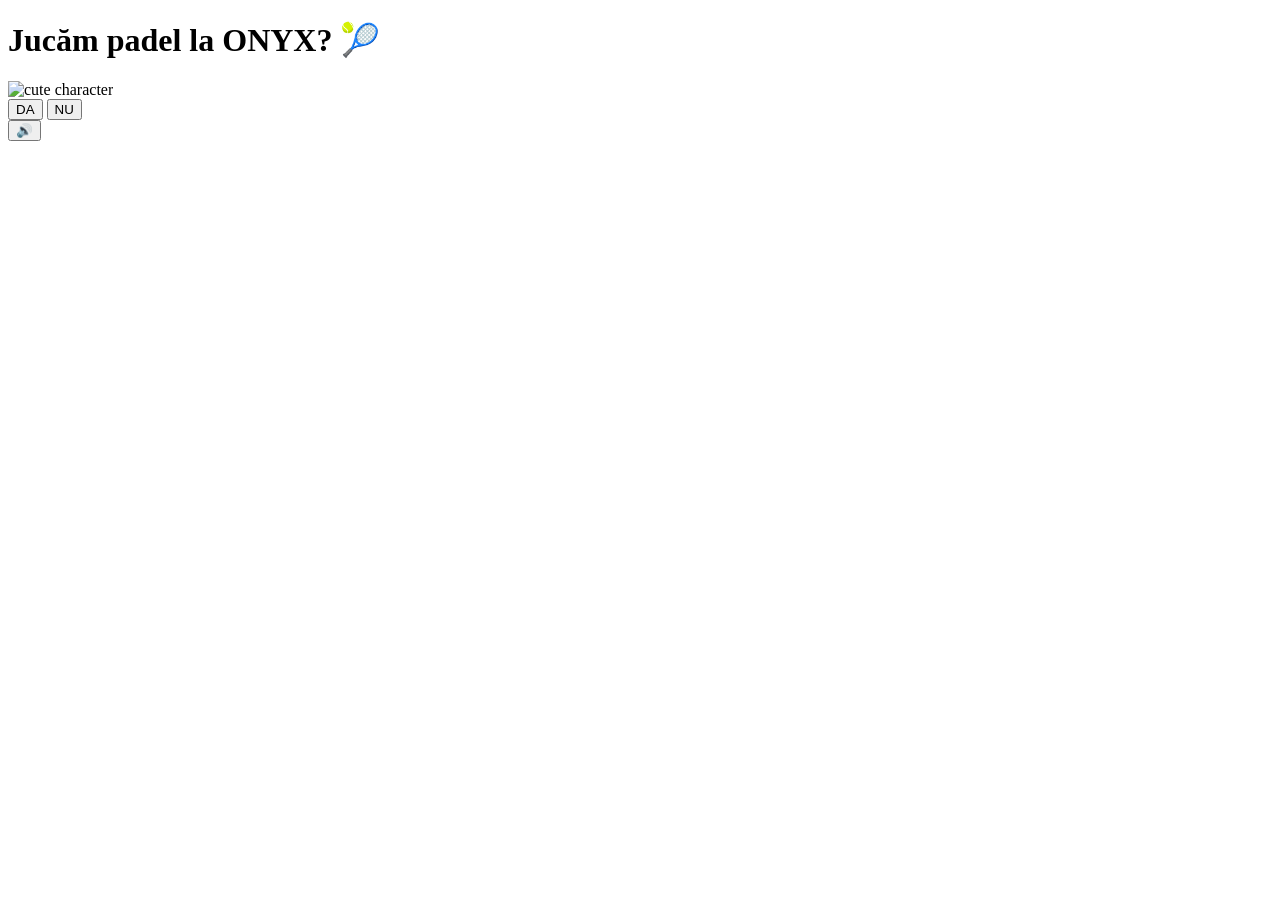
==== index.html @ eafc7ba3 "Update index.html" ====
<!DOCTYPE html>
<html lang="en">
<head>
    <meta charset="UTF-8">
    <meta name="viewport" content="width=device-width, initial-scale=1.0">
    <title>Jucăm padel la ONYX? 🎾 </title>
    <link rel="preconnect" href="https://fonts.googleapis.com">
    <link href="https://fonts.googleapis.com/css2?family=Nunito:wght@400;700;800;900&display=swap" rel="stylesheet">
    <link rel="stylesheet" href="style.css">
</head>
<body>
    <div class="hearts-bg"></div>

    <div class="container">
        <h1>Jucăm padel la ONYX? 🎾 </h1>

        <div class="gif-container">
            <img id="cat-gif" src="https://media.tenor.com/EBV7OT7ACfwAAAAj/u-u-qua-qua-u-quaa.gif" alt="cute character">
        </div>

        <div class="buttons">
            <button id="DA-btn" onclick="handleYesClick()">DA</button>
            <button id="NU-btn" onclick="handleNoClick()">NU</button>
        </div>
        <div id="tease-toast"></div>
    </div>

    <audio id="bg-music" loop autoplay muted>
        <source src="music/beabadoobee - Glue Song (Lyrics).mp3" type="audio/mpeg">
    </audio>

    <button id="music-toggle" onclick="toggleMusic()" title="Toggle music">🔊</button>

    <script src="script.js"></script>
</body>
</html>
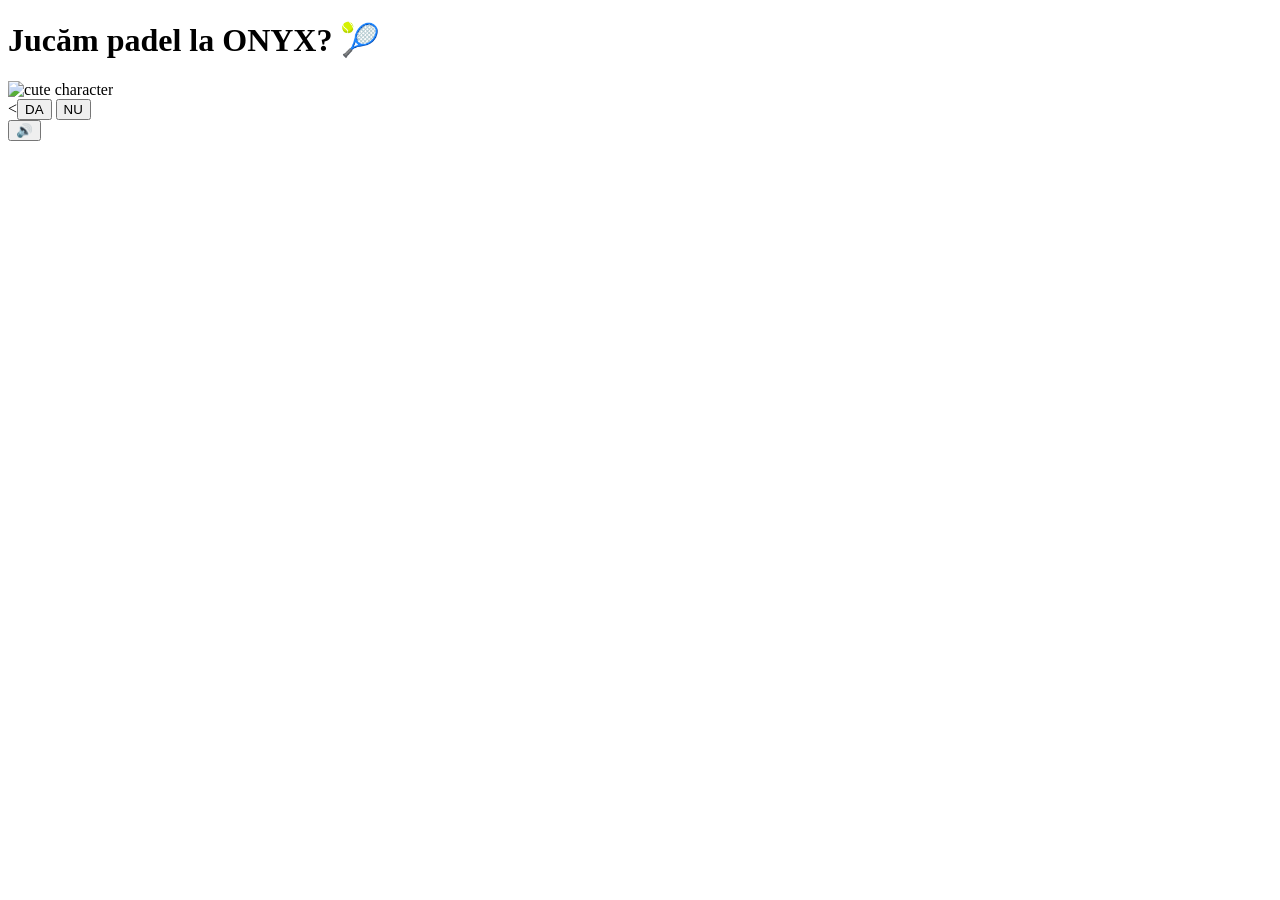
==== commit ca5882c0: "Update index.html" ====
--- a/index.html
+++ b/index.html
@@ -19,8 +19,8 @@
         </div>
 
         <div class="buttons">
-            <button id="DA-btn" onclick="handleYesClick()">DA</button>
-            <button id="NU-btn" onclick="handleNoClick()">NU</button>
+           <<button id="yes-btn" onclick="handleYesClick()">DA</button>
+<button id="no-btn" onclick="handleNoClick()">NU</button>
         </div>
         <div id="tease-toast"></div>
     </div>
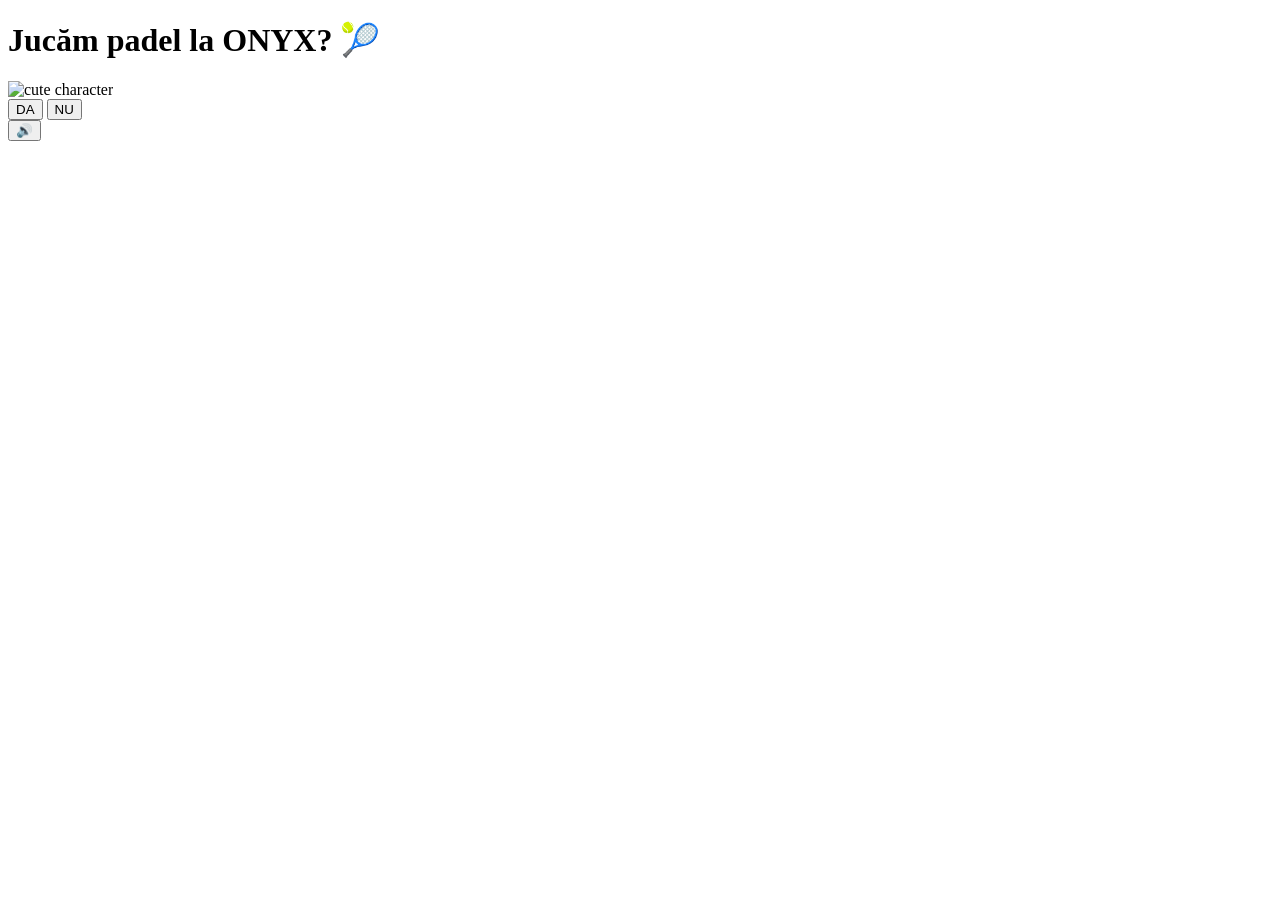
==== commit 9f5ac523: "Update index.html" ====
--- a/index.html
+++ b/index.html
@@ -19,7 +19,7 @@
         </div>
 
         <div class="buttons">
-           <<button id="yes-btn" onclick="handleYesClick()">DA</button>
+           <button id="yes-btn" onclick="handleYesClick()">DA</button>
 <button id="no-btn" onclick="handleNoClick()">NU</button>
         </div>
         <div id="tease-toast"></div>
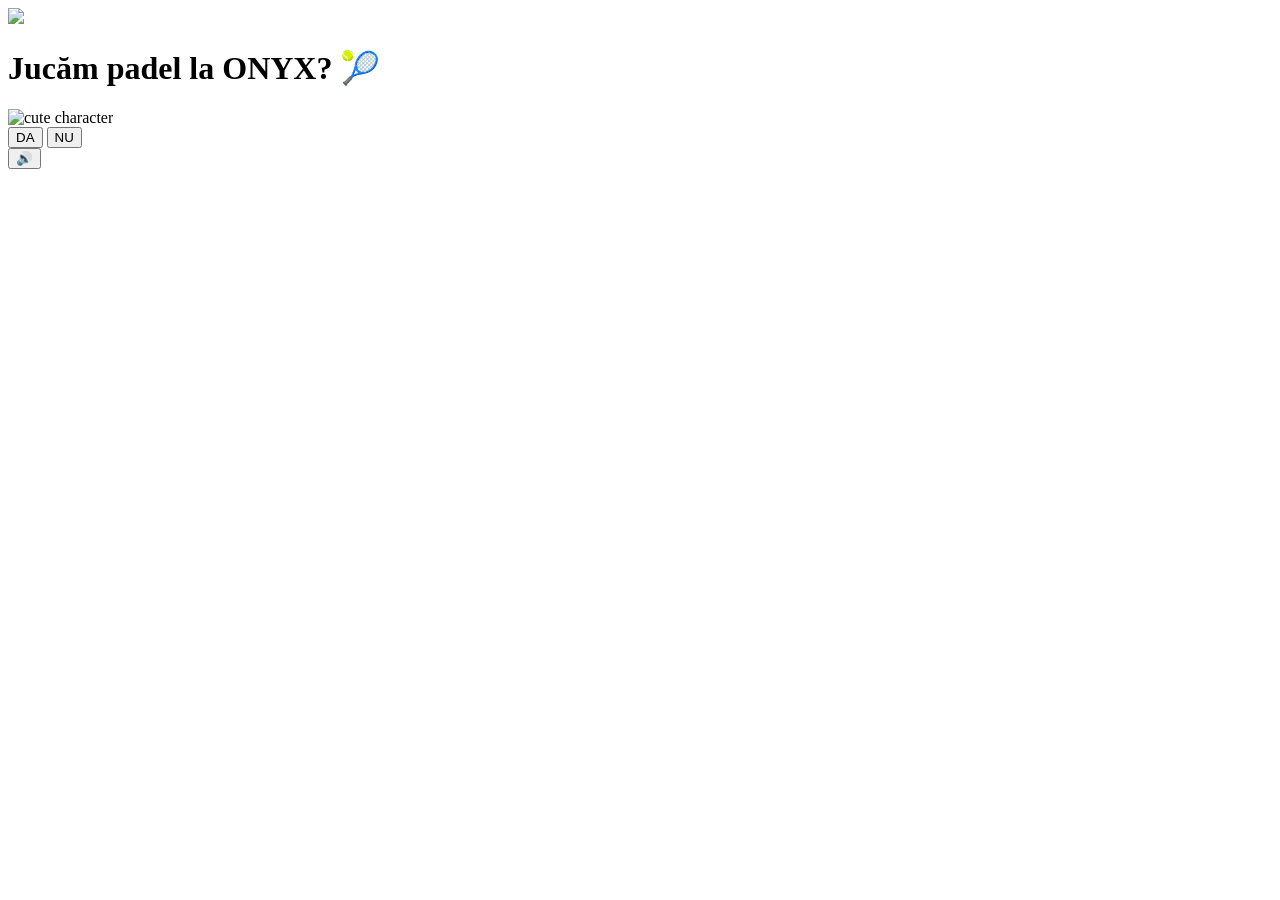
==== commit 3af56663: "Update index.html" ====
--- a/index.html
+++ b/index.html
@@ -9,7 +9,9 @@
     <link rel="stylesheet" href="style.css">
 </head>
 <body>
-    <div class="hearts-bg"></div>
+  <img src="logo.png" class="logo">
+
+  <div class="hearts-bg"></div>
 
     <div class="container">
         <h1>Jucăm padel la ONYX? 🎾 </h1>
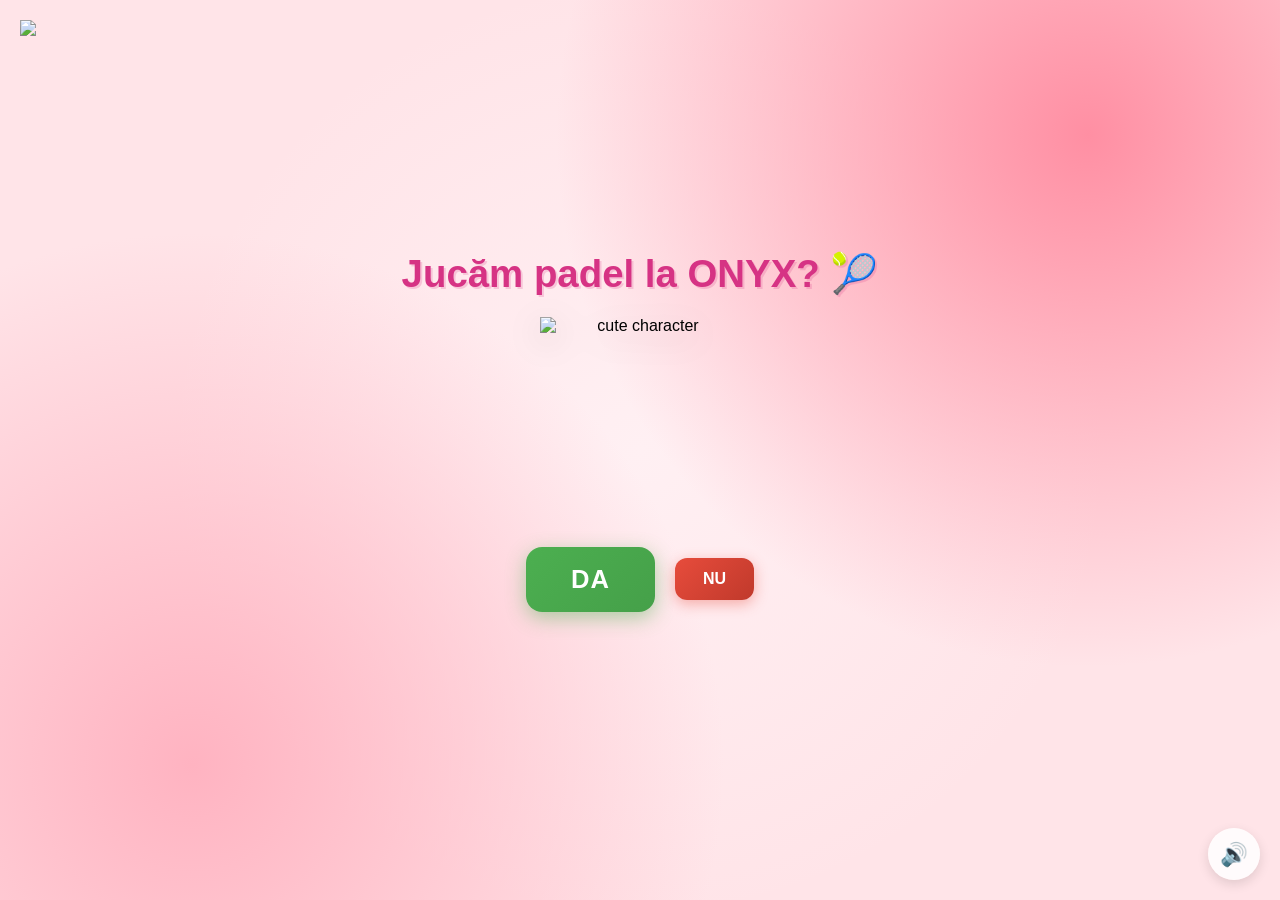
==== commit ba6f788a: "Update index.html" ====
--- a/index.html
+++ b/index.html
@@ -9,7 +9,7 @@
     <link rel="stylesheet" href="style.css">
 </head>
 <body>
-  <img src="logo.png" class="logo">
+  <img src="/invita-ie-padel/logo.png" class="logo">
 
   <div class="hearts-bg"></div>
 
--- a/style.css
+++ b/style.css
@@ -0,0 +1,213 @@
+* {
+    margin: 0;
+    padding: 0;
+    box-sizing: border-box;
+}
+
+body {
+    background-color: #FFE4E8;
+    font-family: 'Nunito', sans-serif;
+    min-height: 100vh;
+    display: flex;
+    justify-content: center;
+    align-items: center;
+    overflow: hidden;
+    background-image:
+        radial-gradient(circle at 15% 85%, #ffb3c1 0%, transparent 40%),
+        radial-gradient(circle at 85% 15%, #ff8fa3 0%, transparent 40%),
+        radial-gradient(circle at 50% 50%, #fff0f3 0%, transparent 60%);
+}
+
+/* Floating hearts background */
+.hearts-bg {
+    position: fixed;
+    top: 0; left: 0; right: 0; bottom: 0;
+    pointer-events: none;
+    z-index: 0;
+    overflow: hidden;
+}
+
+.hearts-bg::before,
+.hearts-bg::after {
+    content: '💕 💗 💖 💝 💓';
+    position: absolute;
+    font-size: 1.5rem;
+    opacity: 0.15;
+    animation: floatHearts 12s linear infinite;
+    white-space: nowrap;
+    top: 100%;
+    left: 10%;
+}
+
+.hearts-bg::after {
+    animation-delay: 6s;
+    left: 60%;
+    content: '💗 💕 💓 💖 💝';
+}
+
+@keyframes floatHearts {
+    from { transform: translateY(0); opacity: 0.15; }
+    to { transform: translateY(-110vh); opacity: 0; }
+}
+
+.container {
+    position: relative;
+    z-index: 1;
+    text-align: center;
+    padding: 40px 20px;
+}
+
+h1 {
+    font-size: 2.4rem;
+    color: #d63384;
+    font-weight: 900;
+    margin-bottom: 20px;
+    text-shadow: 2px 2px 0px rgba(214, 51, 132, 0.2);
+    animation: wiggle 2s ease-in-out infinite;
+}
+
+@keyframes wiggle {
+    0%, 100% { transform: rotate(-1deg); }
+    50% { transform: rotate(1deg); }
+}
+
+.gif-container {
+    margin: 20px auto;
+    display: flex;
+    justify-content: center;
+}
+
+#cat-gif {
+    width: 200px;
+    height: 200px;
+    object-fit: contain;
+    filter: drop-shadow(0 8px 16px rgba(0,0,0,0.15));
+    transition: opacity 0.3s ease;
+}
+
+.buttons {
+    display: flex;
+    gap: 20px;
+    justify-content: center;
+    align-items: center;
+    margin-top: 30px;
+    flex-wrap: wrap;
+}
+
+#yes-btn {
+    background: linear-gradient(135deg, #4CAF50, #45a049);
+    color: white;
+    border: none;
+    border-radius: 16px;
+    font-size: 1.6rem;
+    font-weight: 900;
+    font-family: 'Nunito', sans-serif;
+    padding: 18px 45px;
+    cursor: pointer;
+    transition: transform 0.15s, box-shadow 0.15s;
+    box-shadow: 0 6px 20px rgba(76, 175, 80, 0.45);
+    letter-spacing: 1px;
+}
+
+#yes-btn:hover {
+    transform: scale(1.06) translateY(-2px);
+    box-shadow: 0 10px 28px rgba(76, 175, 80, 0.55);
+}
+
+#yes-btn:active {
+    transform: scale(0.98);
+}
+
+#no-btn {
+    background: linear-gradient(135deg, #e74c3c, #c0392b);
+    color: white;
+    border: none;
+    border-radius: 12px;
+    font-size: 1rem;
+    font-weight: 700;
+    font-family: 'Nunito', sans-serif;
+    padding: 12px 28px;
+    cursor: pointer;
+    transition: background 0.2s, left 0.25s ease, top 0.25s ease;
+    box-shadow: 0 4px 14px rgba(231, 76, 60, 0.4);
+}
+
+#no-btn:hover {
+    background: linear-gradient(135deg, #c0392b, #a93226);
+}
+
+
+#tease-toast {
+    margin-top: 14px;
+    font-size: 1rem;
+    color: #d63384;
+    font-weight: 700;
+    font-style: italic;
+    opacity: 0;
+    transform: translateY(6px);
+    transition: opacity 0.3s ease, transform 0.3s ease;
+    min-height: 1.5rem;
+}
+
+#tease-toast.show {
+    opacity: 1;
+    transform: translateY(0);
+}
+
+/* Music toggle button */
+#music-toggle {
+    position: fixed;
+    bottom: 20px;
+    right: 20px;
+    background: rgba(255, 255, 255, 0.85);
+    border: none;
+    border-radius: 50%;
+    width: 52px;
+    height: 52px;
+    font-size: 1.4rem;
+    cursor: pointer;
+    backdrop-filter: blur(10px);
+    box-shadow: 0 4px 12px rgba(0, 0, 0, 0.12);
+    transition: transform 0.2s;
+    z-index: 100;
+}
+
+#music-toggle:hover {
+    transform: scale(1.1);
+}
+
+/* Yes page specific */
+.yes-container h1.yes-title {
+    font-size: 2.8rem;
+    animation: bounceTitle 0.6s ease infinite alternate;
+}
+
+@keyframes bounceTitle {
+    from { transform: translateY(0) rotate(-1deg); }
+    to { transform: translateY(-12px) rotate(1deg); }
+}
+
+.yes-message {
+    font-size: 1.4rem;
+    color: #e91e8c;
+    font-weight: 700;
+    margin-top: 24px;
+    animation: fadeIn 1s ease 0.5s both;
+}
+
+@keyframes fadeIn {
+    from { opacity: 0; transform: translateY(10px); }
+    to { opacity: 1; transform: translateY(0); }
+}
+
+.yes-container #cat-gif {
+    width: 260px;
+    height: 260px;
+}
+
+.logo {
+  width: 120px;
+  position: absolute;
+  top: 20px;
+  left: 20px;
+}
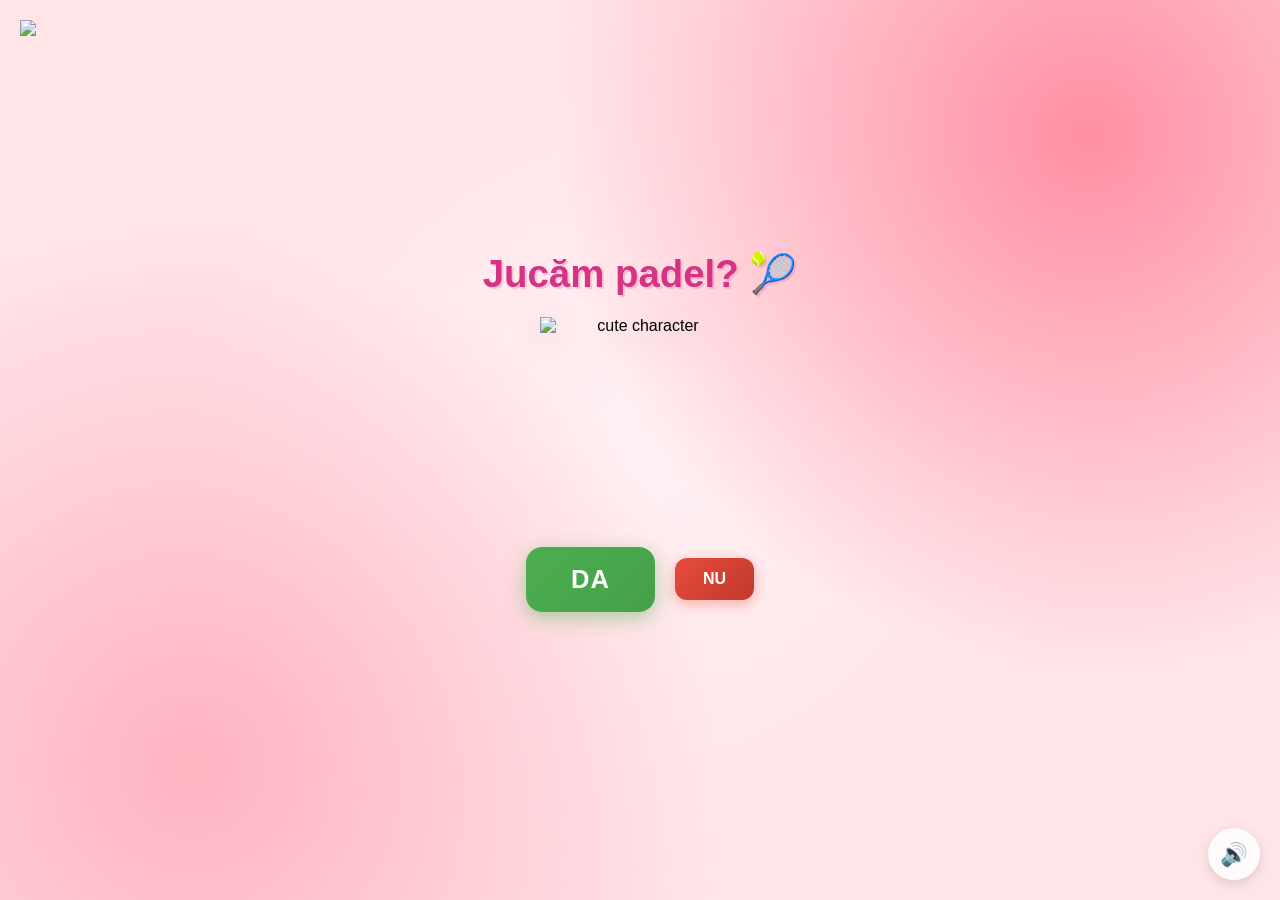
==== commit 34612b93: "Update index.html" ====
--- a/index.html
+++ b/index.html
@@ -3,7 +3,7 @@
 <head>
     <meta charset="UTF-8">
     <meta name="viewport" content="width=device-width, initial-scale=1.0">
-    <title>Jucăm padel la ONYX? 🎾 </title>
+    <title>Jucăm padel? 🎾 </title>
     <link rel="preconnect" href="https://fonts.googleapis.com">
     <link href="https://fonts.googleapis.com/css2?family=Nunito:wght@400;700;800;900&display=swap" rel="stylesheet">
     <link rel="stylesheet" href="style.css">
@@ -14,7 +14,7 @@
   <div class="hearts-bg"></div>
 
     <div class="container">
-        <h1>Jucăm padel la ONYX? 🎾 </h1>
+        <h1>Jucăm padel? 🎾 </h1>
 
         <div class="gif-container">
             <img id="cat-gif" src="https://media.tenor.com/EBV7OT7ACfwAAAAj/u-u-qua-qua-u-quaa.gif" alt="cute character">
